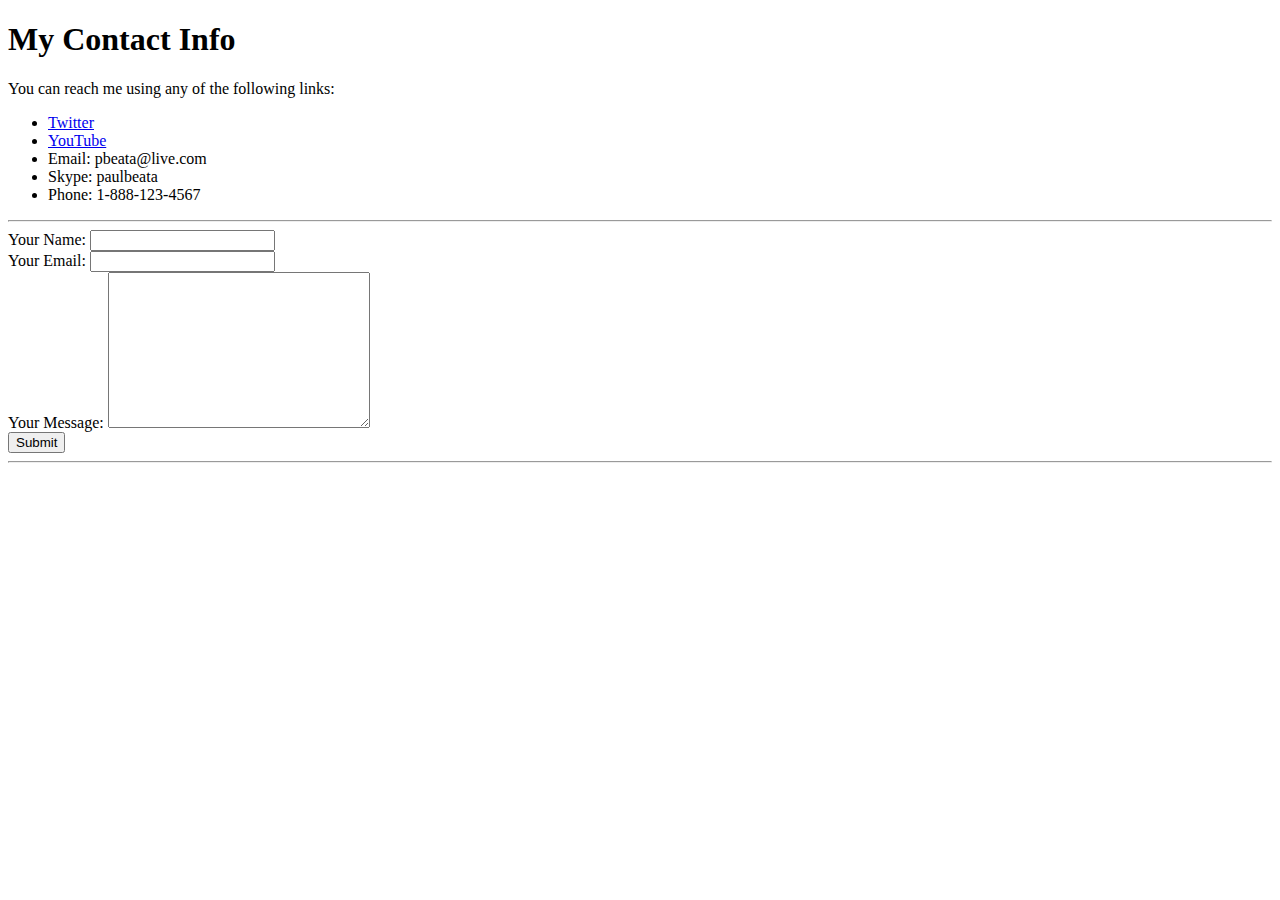
==== contact.html @ a1eb46d1 "added initial CV website files for personal site" ====
<!DOCTYPE html>
<html lang="en" dir="ltr">
  <head>
    <meta charset="utf-8">
    <title>Contact Me</title>
  </head>
  <body>

    <h1>My Contact Info</h1>
    <p>You can reach me using any of the following links:</p>
    <ul>
      <li><a href="https://twitter.com/paulbeata">Twitter</a></li>
      <li><a href="https://www.youtube.com/channel/UCh3BXNFCToD6aJC24gKCv5Q">YouTube</a></li>
      <li>Email: pbeata@live.com</li>
      <li>Skype: paulbeata</li>
      <li>Phone: 1-888-123-4567</li>
    </ul>

    <hr>
    <!--
    action: what should happen when you click SUBMIT
    <form action="mailto:pbeata@live.com" method="post" enctype="text/plain">
    -->
    <form class="" action="index.html" method="post">

      <label>Your Name: </label>
      <input type="text" name="yourName" value=""> <br>

      <label>Your Email: </label>
      <input type="email" name="yourEmail" value=""> <br>

      <label>Your Message: </label>
      <textarea name="yourMsg" rows="10" cols="30"></textarea> <br>
      <input type="submit" name="">

    </form>
    <hr>

  </body>
</html>
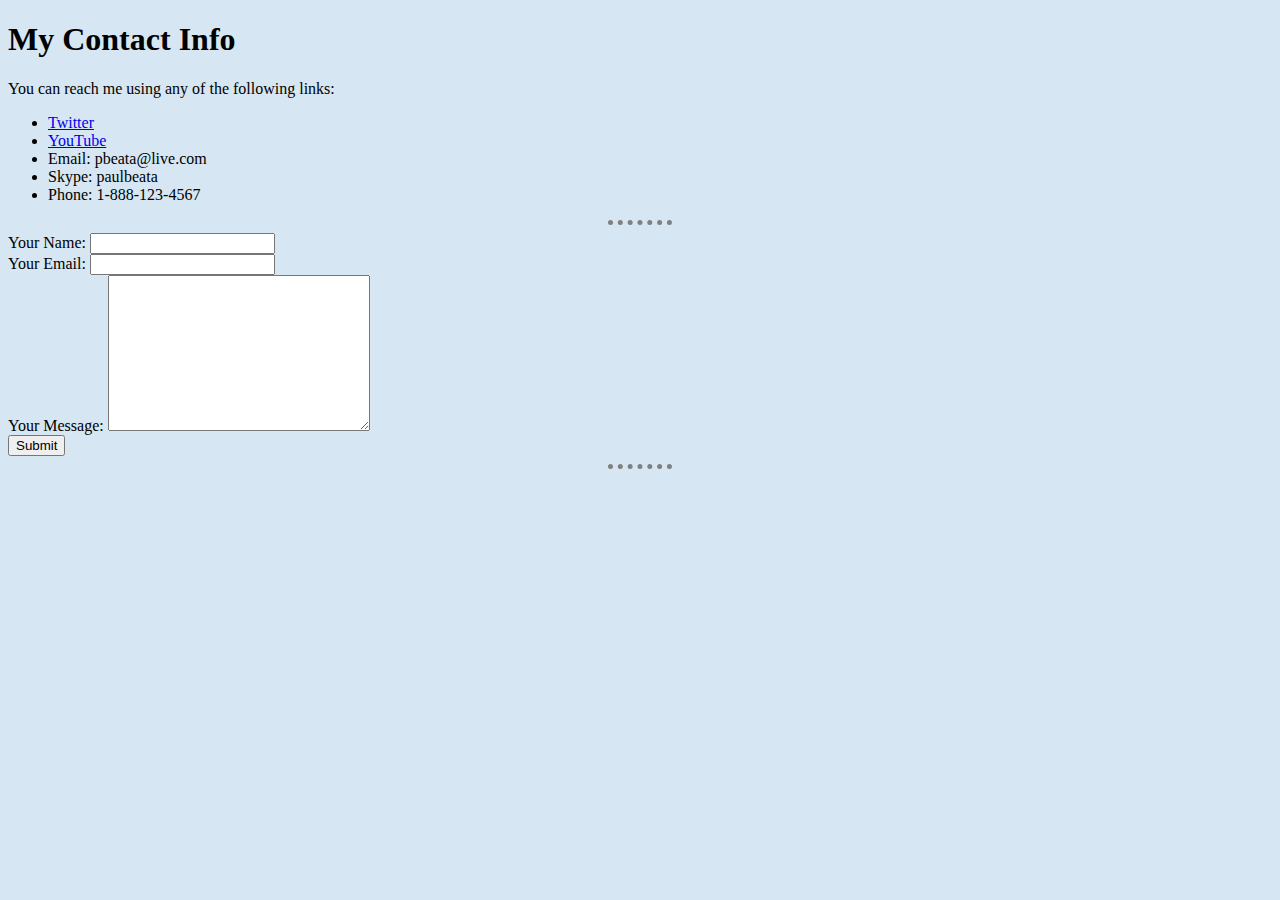
==== commit 64fa968a: "started added styles to site using CSS" ====
--- a/contact.html
+++ b/contact.html
@@ -1,9 +1,12 @@
 <!DOCTYPE html>
 <html lang="en" dir="ltr">
+
   <head>
     <meta charset="utf-8">
     <title>Contact Me</title>
+    <link rel="stylesheet" href="css/styles.css">
   </head>
+
   <body>
 
     <h1>My Contact Info</h1>
--- a/css/styles.css
+++ b/css/styles.css
@@ -0,0 +1,24 @@
+
+/* EXTERNAL CSS FILE */
+
+  body {
+    /* background-color: #eeeeee; */
+    background-color: #d6e6f2;
+  }
+
+  hr {
+    border-style: none;
+    border-top-style: dotted;
+    border-color: grey;
+    border-width: 5px;
+    width: 5%;
+  }
+
+  h1 {
+    /* color: #3ec1d3; */
+    color: black;
+  }
+
+  h3 {
+    color: #00adb5;
+  }
